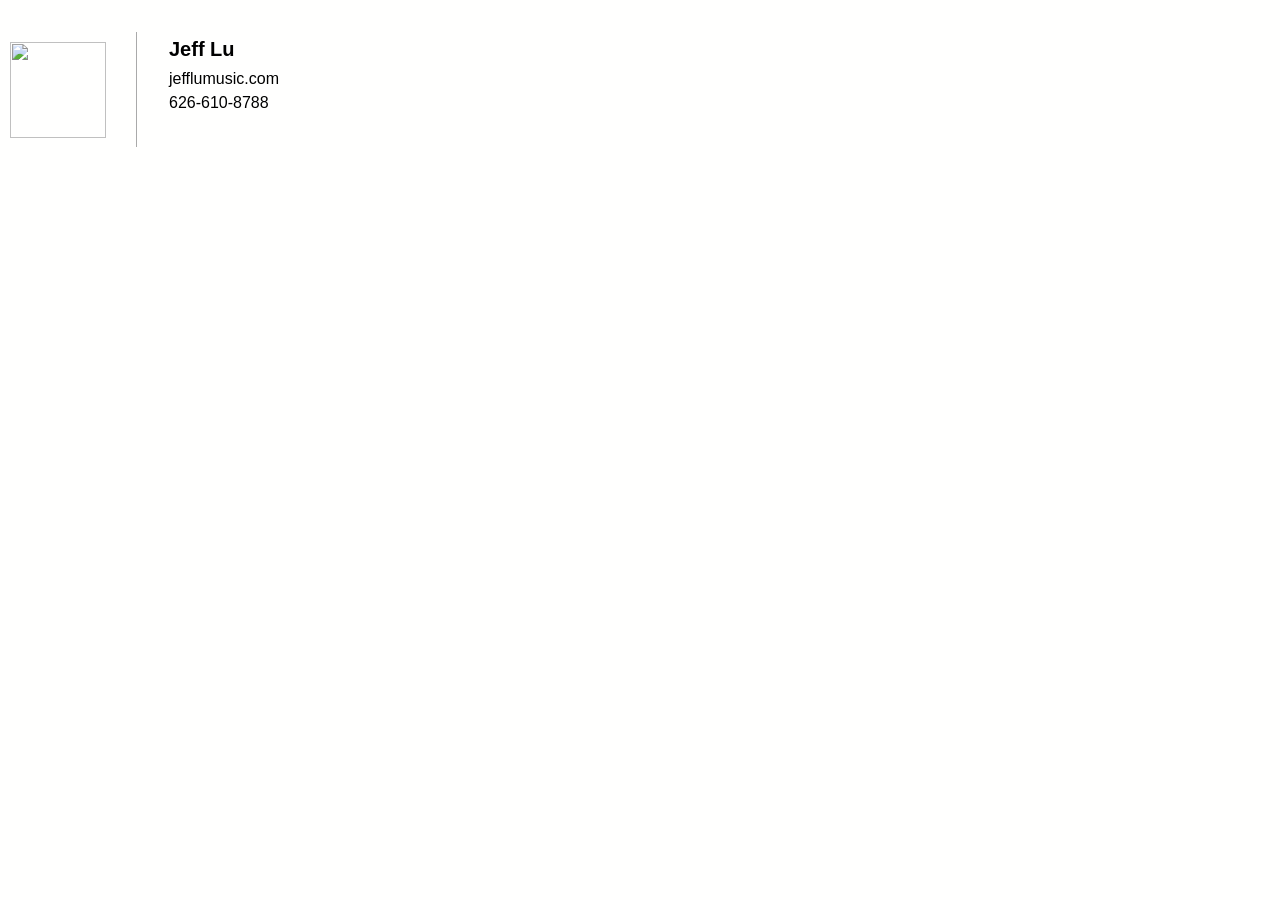
==== emailsignature.html @ a49aad3d "email assets" ====
<head>
  <link rel="stylesheet" href="https://use.typekit.net/vha2hjb.css">
  <script src="https://kit.fontawesome.com/6b4fd4dffa.js" crossorigin="anonymous"></script>
</head>
<body style="background-color: #fffffe">
  <table border="0" cellpadding="0" style="background-color: #fffffe; margin-top: 30px">
    <tr>
      <td style="padding-right: 30px; border-right: 1px #aaaaaa solid">
        <img src="https://i.ibb.co/tyngmsK/email-logo.png" width="96"/>
      </td>
      <td style="padding-left: 30px; line-height: 1.5em; font-size: inherit">
        <span style="font-family: sans-serif; font-weight: bold; font-size: 1.25rem; line-height: 1.75">Jeff Lu</span>
        <br>
        <a href="https://jefflumusic.com" target="_blank" style="font-family: sans-serif; color: inherit; text-decoration: none">jefflumusic.com</a>
        <br>
        <a href="sms:6266108788" style="font-family: sans-serif; color: inherit; text-decoration: none">626-610-8788</a>
        <br>
        <p>
          <a href="https://www.instagram.com/jefflumusic/" target="_blank" style="color: inherit">
            <img src="https://i.ibb.co/fdmCPfD2/instagram.png" width="16"/>
          </a>
        </p>
      </td>
    </tr>
  </table>
</body>
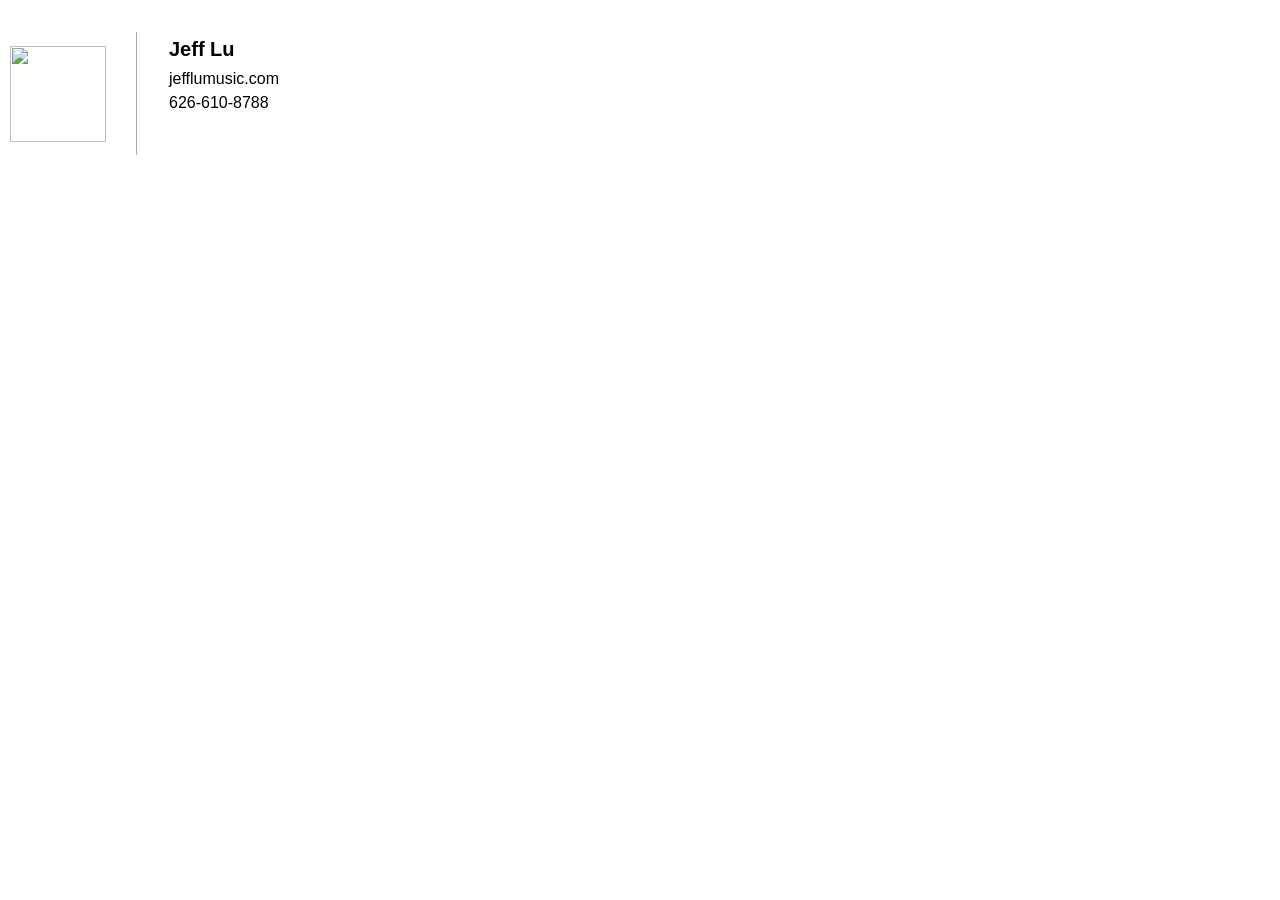
==== commit 0fce8669: "youtube email icon" ====
--- a/emailsignature.html
+++ b/emailsignature.html
@@ -6,7 +6,7 @@
   <table border="0" cellpadding="0" style="background-color: #fffffe; margin-top: 30px">
     <tr>
       <td style="padding-right: 30px; border-right: 1px #aaaaaa solid">
-        <img src="https://i.ibb.co/tyngmsK/email-logo.png" width="96"/>
+        <img src="https://jefflumusic.com/assets/email/email-logo.png" width="96"/>
       </td>
       <td style="padding-left: 30px; line-height: 1.5em; font-size: inherit">
         <span style="font-family: sans-serif; font-weight: bold; font-size: 1.25rem; line-height: 1.75">Jeff Lu</span>
@@ -15,9 +15,12 @@
         <br>
         <a href="sms:6266108788" style="font-family: sans-serif; color: inherit; text-decoration: none">626-610-8788</a>
         <br>
-        <p>
-          <a href="https://www.instagram.com/jefflumusic/" target="_blank" style="color: inherit">
-            <img src="https://i.ibb.co/fdmCPfD2/instagram.png" width="16"/>
+        <p style="text-decoration: none">
+          <a href="https://www.instagram.com/jefflumusic/" target="_blank" style="color: inherit; text-decoration: none; margin-right: 5px">
+            <img src="https://jefflumusic.com/assets/email/instagram.png" width="16"/>
+          </a>
+          <a href="https://www.youtube.com/@jefflumusic" target="_blank" style="color: inherit; text-decoration: none">
+            <img src="https://jefflumusic.com/assets/email/youtube.png" width="16"/>
           </a>
         </p>
       </td>
